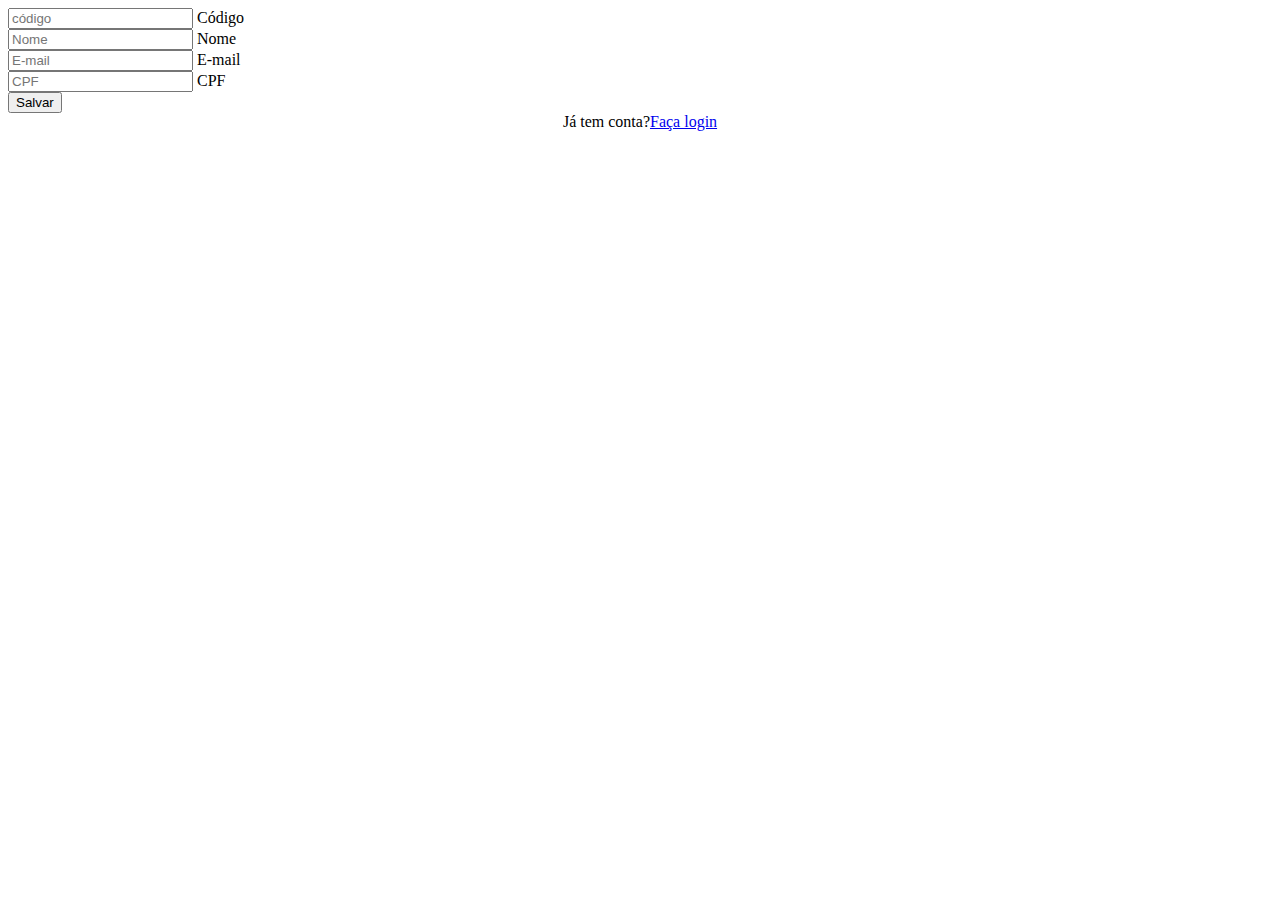
==== src/main/resources/templates/cadastro.html @ ed0b271f "Solving Any Problems" ====
<!DOCTYPE html>
<html lang="pt-br" xmlns:th="http://www.thymeleaf.org">

<head>
  <meta charset="UTF-8">
  <meta http-equiv="X-UA-Compatible" content="IE=edge">
  <meta name="viewport" content="width=device-width, initial-scale=1.0">
  <link rel="stylesheet" href="../fontawesome-5.15.3/css/all.css">
  <link rel="stylesheet" href="../bootstrap-5.0.0/css/bootstrap.min.css">
  <link rel="stylesheet" href="../css/estilo.css">
  <title>Cadastro</title>
</head>

<body>

<form th:action="@{/cliente/save}"
      method="post"
      th:object="${cliente}">
  <div class="form-floating mb-3">
    <input type="number" th:field="*{id}" class="form-control" id="floatingInputId" placeholder="código" readonly>
    <label for="floatingInputId">Código</label>
  </div>
  <div class="form-floating mb-3">
    <input type="text" th:field="*{nome}" required class="form-control" id="floatingInputNome" placeholder="Nome">
    <label for="floatingInputNome">Nome</label>
  </div>
  <div class="form-floating mb-3">
    <input type="email" th:field="*{email}" required class="form-control" id="floatingInputEmail" placeholder="E-mail">
    <label for="floatingInputEmail">E-mail</label>
  </div>
  <div class="form-floating mb-3">
    <input type="text" th:field="*{cpf}" required class="form-control" id="floatingInputCpf" placeholder="CPF">
    <label for="floatingInputEmail">CPF</label>
  </div>
  <div class="form-floating mb-3">
    <button type="submit" class="btn btn-success">Salvar</button>
  </div>
</form>

<div class="container-fluid" style="display: flex; justify-content: center">
  Já tem conta?<a href="/">Faça login</a>
</div>

<script src="./js/poppers.min.js"></script>
<script src="./bootstrap-5.0.0/js/bootstrap.min.js"></script>

</body>

</html>
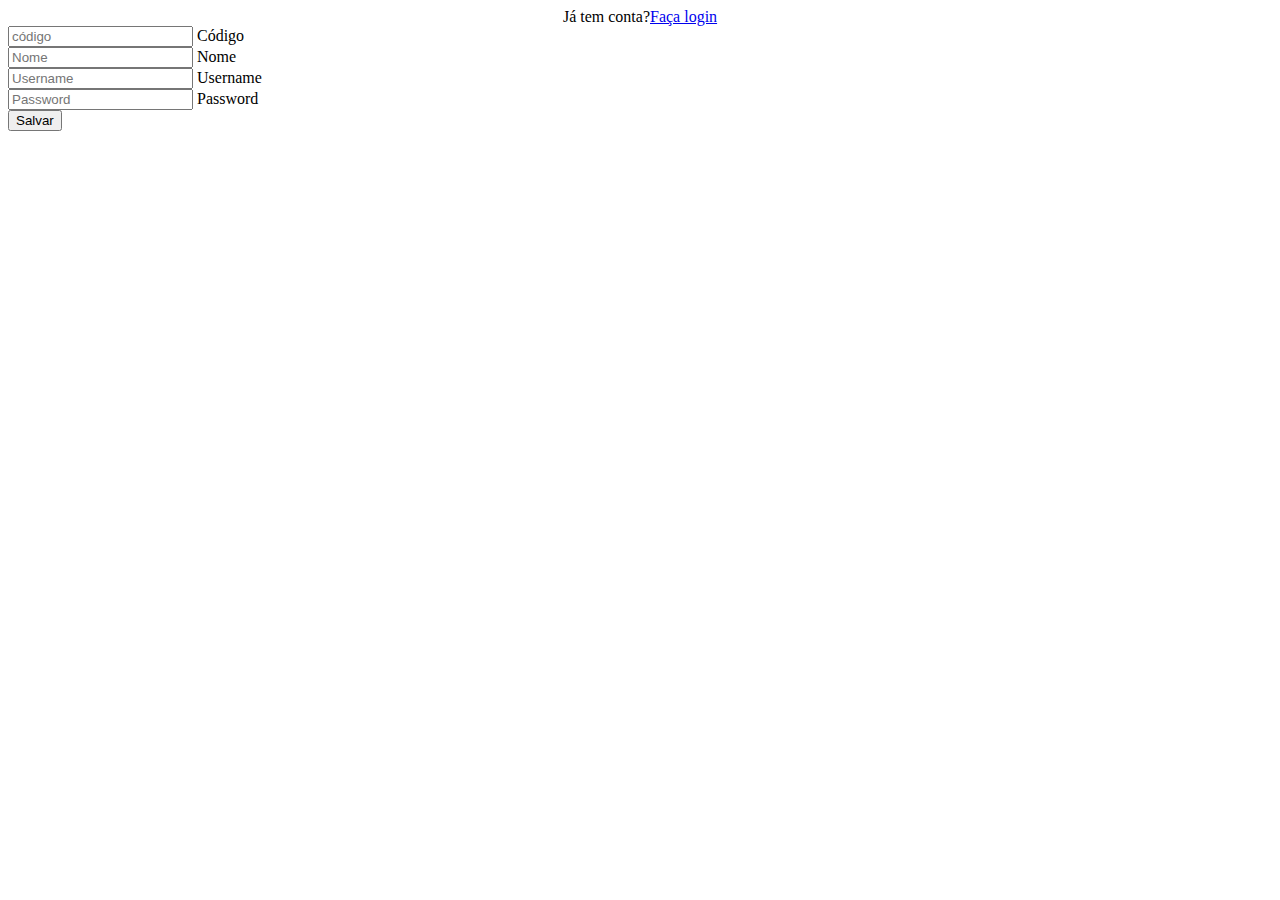
==== commit 3f80f7a3: "Finishing Spring Security Verification Module" ====
--- a/src/main/resources/templates/cadastro.html
+++ b/src/main/resources/templates/cadastro.html
@@ -13,9 +13,13 @@
 
 <body>
 
-<form th:action="@{/cliente/save}"
+<div class="container-fluid" style="display: flex; justify-content: center">
+  Já tem conta?<a href="/">Faça login</a>
+</div>
+
+<form th:action="@{/cadastro/save}"
       method="post"
-      th:object="${cliente}">
+      th:object="${usuario}">
   <div class="form-floating mb-3">
     <input type="number" th:field="*{id}" class="form-control" id="floatingInputId" placeholder="código" readonly>
     <label for="floatingInputId">Código</label>
@@ -25,21 +29,17 @@
     <label for="floatingInputNome">Nome</label>
   </div>
   <div class="form-floating mb-3">
-    <input type="email" th:field="*{email}" required class="form-control" id="floatingInputEmail" placeholder="E-mail">
-    <label for="floatingInputEmail">E-mail</label>
+    <input type="text" th:field="*{username}" required class="form-control" id="floatingInputUsername" placeholder="Username">
+    <label for="floatingInputUsername">Username</label>
   </div>
   <div class="form-floating mb-3">
-    <input type="text" th:field="*{cpf}" required class="form-control" id="floatingInputCpf" placeholder="CPF">
-    <label for="floatingInputEmail">CPF</label>
+    <input type="password" th:field="*{password}" required class="form-control" id="floatingInputPassword" placeholder="Password">
+    <label for="floatingInputPassword">Password</label>
   </div>
   <div class="form-floating mb-3">
     <button type="submit" class="btn btn-success">Salvar</button>
   </div>
 </form>
-
-<div class="container-fluid" style="display: flex; justify-content: center">
-  Já tem conta?<a href="/">Faça login</a>
-</div>
 
 <script src="./js/poppers.min.js"></script>
 <script src="./bootstrap-5.0.0/js/bootstrap.min.js"></script>
